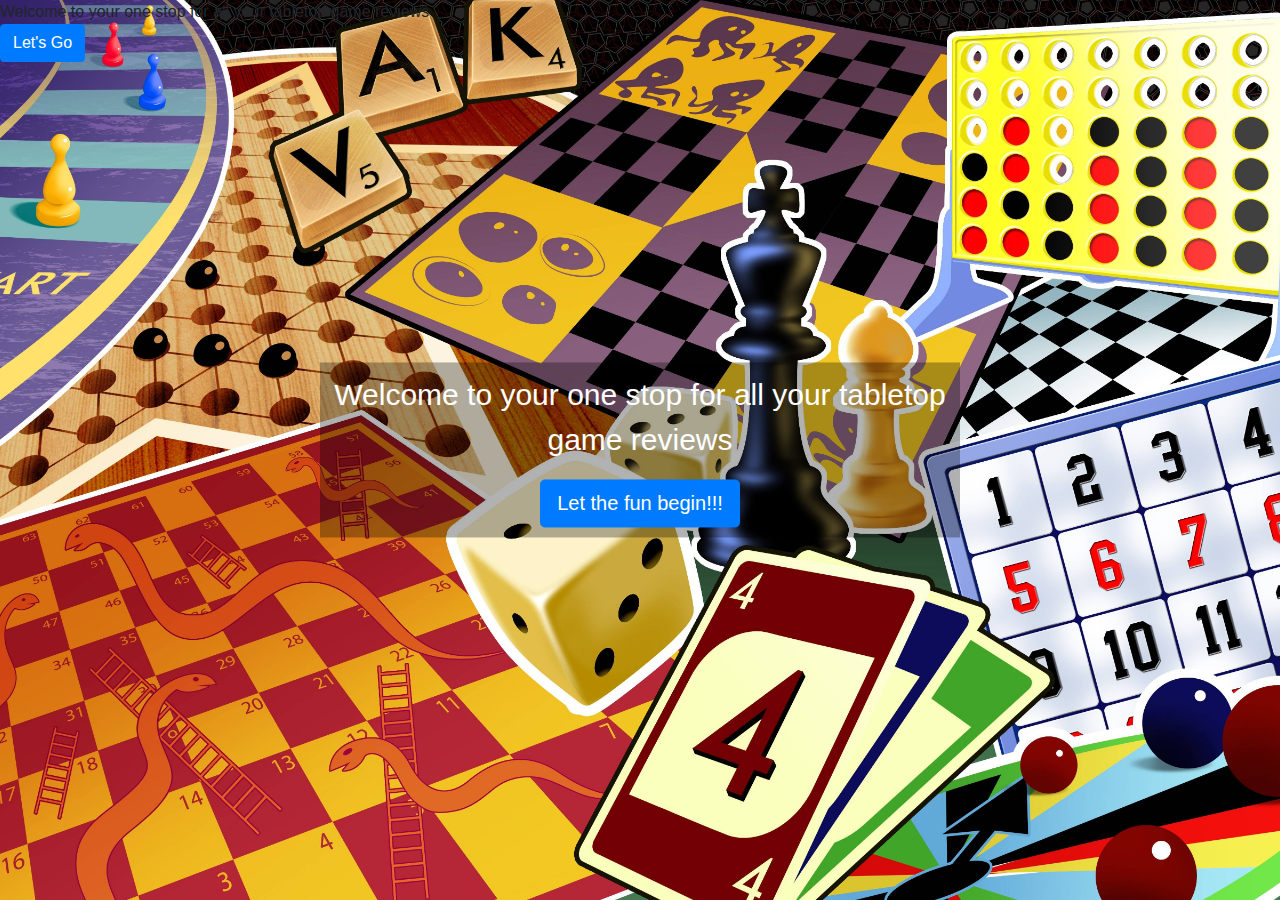
==== index.html @ 4ab7f72e "added new site files" ====
<!DOCTYPE html>
<html>
    <head> <!-- Required meta tags -->
    <meta charset="utf-8">
    <meta name="viewport" content="width=device-width, initial-scale=1">

    <!-- Bootstrap CSS -->
    <link rel="stylesheet" href="https://stackpath.bootstrapcdn.com/bootstrap/4.3.1/css/bootstrap.min.css" integrity="sha384-ggOyR0iXCbMQv3Xipma34MD+dH/1fQ784/j6cY/iJTQUOhcWr7x9JvoRxT2MZw1T" crossorigin="anonymous">
    <link rel="stylesheet" href="style.css">

    
    <title>Welcome Page</title>
    </head>
    <body>

    <div class="d-flex justify-content-center"> 
    <div id="call-to-action">
    <p>Welcome to your one stop for all your tabletop game reviews</p>
    <a href="#" class='btn btn-primary btn-lg'>Let the fun begin!!!</a>
  </div>
  </div>
       
  <div></div>
   <section>Welcome to your one stop for all your tabletop game reviews</section>
<a href="home/home.html" class="btn btn-primary" role="button">Let's Go</a>
</div>


    </body>
</html>
---- style.css ----
html {
    height: 100%;
}


body{
background-image: url("home/main2.jpg");
background-size: cover;
background-repeat: no-repeat;
 background-position: center bottom;
height: 100%;
margin: 0;
}

#call-to-action {
    font-size: 30px;
    color: white;
    position:absolute;
    top:50%;
    left:50%;
    transform:translate(-50%, -50%);
    text-align:center;
    background-color:rgba(0,0,0, 0.3);
    padding:10px;
    
}
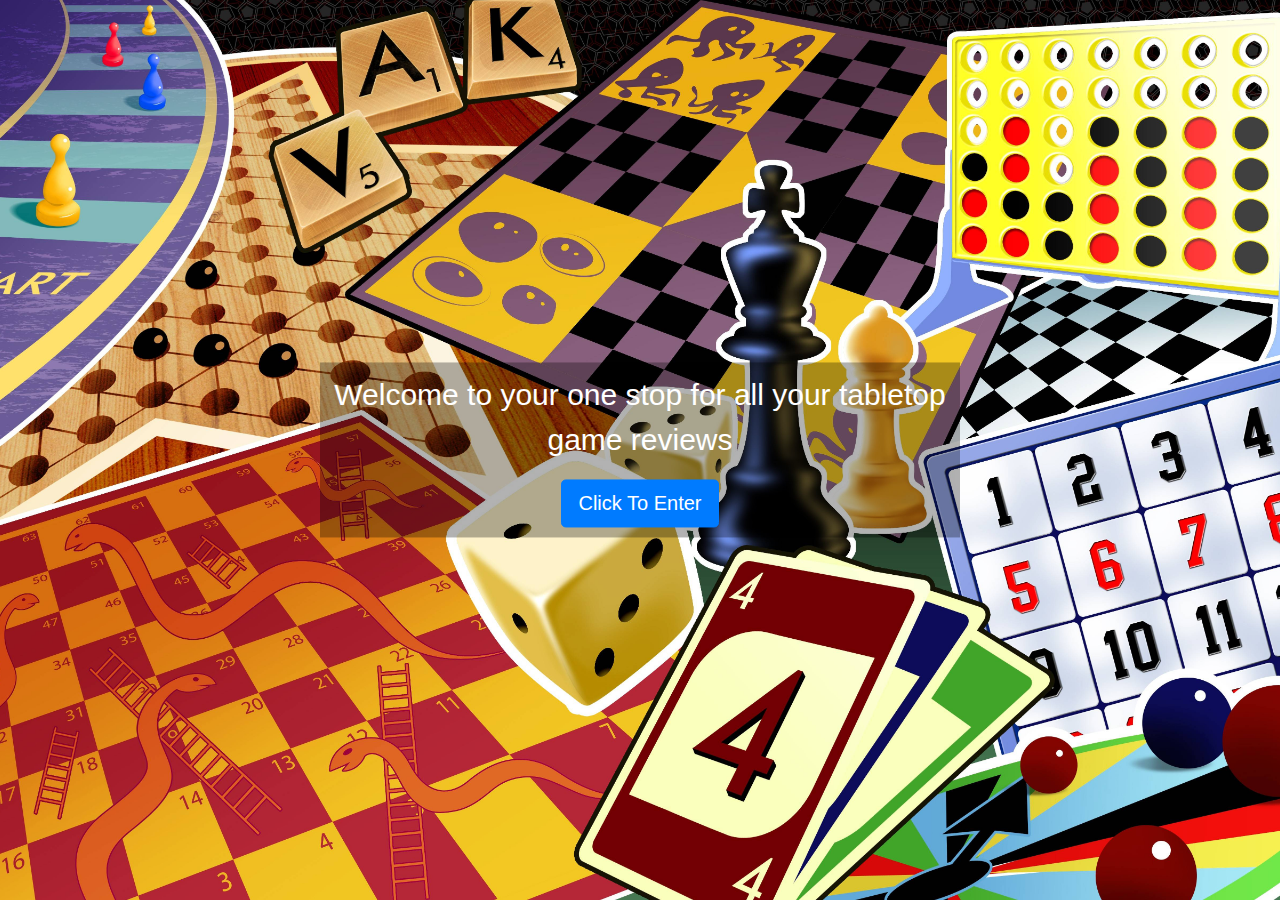
==== commit ba9f77ff: "Draft 4" ====
--- a/index.html
+++ b/index.html
@@ -16,14 +16,11 @@
     <div class="d-flex justify-content-center"> 
     <div id="call-to-action">
     <p>Welcome to your one stop for all your tabletop game reviews</p>
-    <a href="#" class='btn btn-primary btn-lg'>Let the fun begin!!!</a>
+    <a href="home/home.html" class='btn btn-primary btn-lg'>Click To Enter</a>
   </div>
   </div>
        
-  <div></div>
-   <section>Welcome to your one stop for all your tabletop game reviews</section>
-<a href="home/home.html" class="btn btn-primary" role="button">Let's Go</a>
-</div>
+
 
 
     </body>
